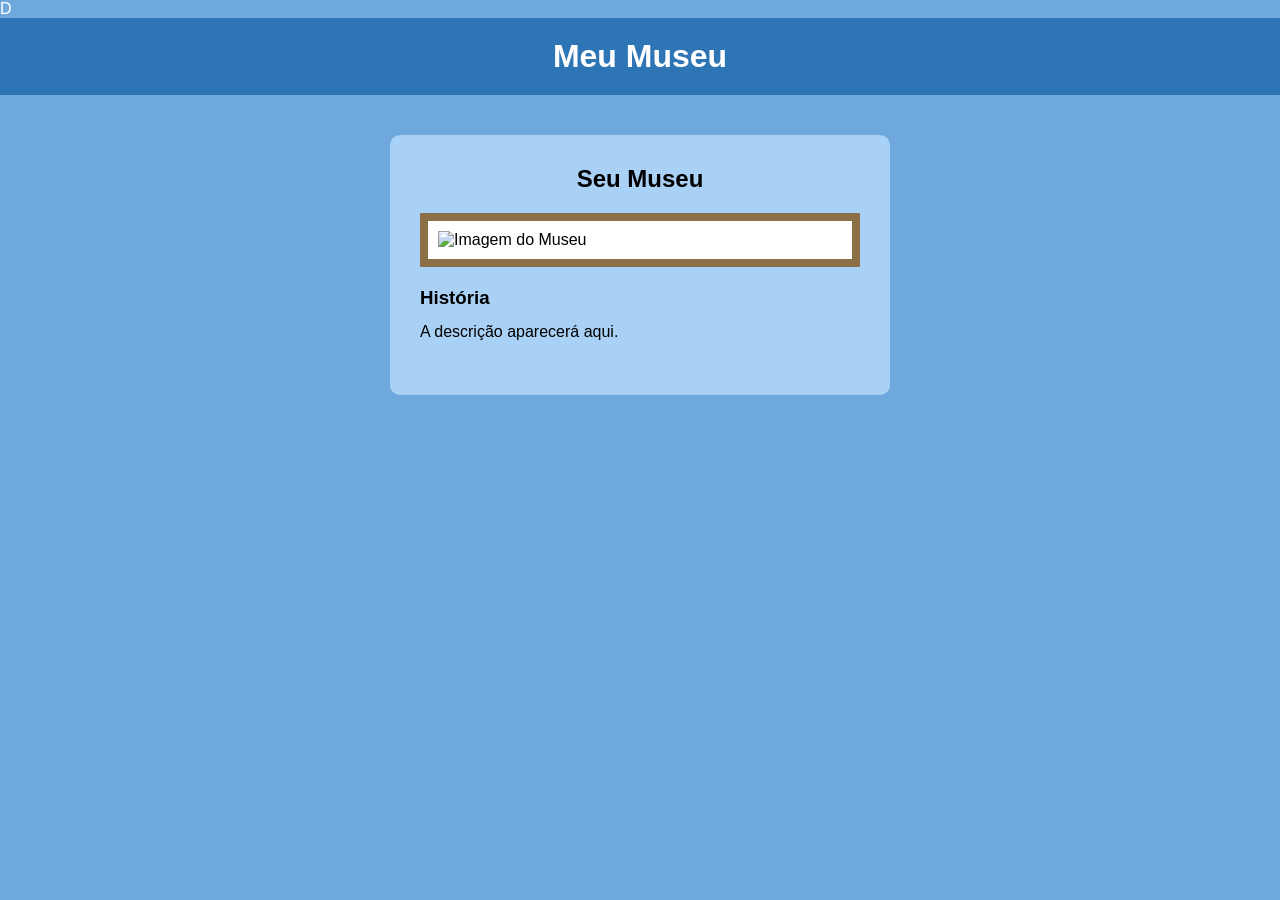
==== site/pages/meu-museu.html @ dc1fe70a "Add files via upload" ====
<!DOCTYPE html>
<html lang="pt-BR">

<head>


  <meta charset="UTF-8">
  <meta name="viewport" content="width=device-width, initial-scale=1.0">

  <title>Meu Museu</title>


  <link rel="stylesheet" href="../css/style.css">

</head>D

<body>


<header>

  <h1>Meu Museu</h1>

</header>


<main class="container">


  <section class="card">


    <h2 id="tituloMuseu">

      Seu Museu

    </h2>


    <div class="moldura">

      <img
              id="imagemMuseu"
              src=""
              alt="Imagem do Museu">

    </div>


    <section class="historia">

      <h3>História</h3>

      <p id="descricaoMuseu">

        A descrição aparecerá aqui.

      </p>

    </section>

  </section>

</main>


<script src="../js/script.js"></script>

</body>

</html>
---- site/css/style.css ----
/* ================
   RESET
======== */

*{
    margin: 0;
    padding: 0;
    box-sizing: border-box;
}

/* ===============
   BODY
========== */

body{

    font-family: Arial, sans-serif;

    background: #6FA8DC;

    color: #ffffff;

}

/* ============
   CABEÇALHO
=============== */

header{

    background: #2E75B6;

    text-align: center;

    padding: 20px;

}

header h1{

    font-size: 32px;

}

/* ================
   CONTAINER
===== ======== */

.container{
    display: flex;
    flex-direction: column;
    align-items: center;
    margin: 40px auto;
}
/* ===========
   CARD
=============== */

.card{
    background: #A9D0F5;
    width: 500px;
    padding: 30px;
    border-radius: 10px;
    color: black;
}

/* ===============
   TÍTULOS
========== */

.card h1,
.card h2{

    text-align: center;

    margin-bottom: 15px;

}

.card p{

    text-align: center;

    margin-bottom: 20px;

}

/* ===============
   FORMULÁRIOS
================== */

label{

    display: block;

    margin-top: 15px;

    margin-bottom: 5px;

    font-weight: bold;

}

input{

    width: 100%;

    padding: 10px;

    margin-bottom: 15px;

    border-radius: 5px;

    border: 1px solid gray;

}

textarea{

    width: 100%;

    height: 140px;

    padding: 10px;

    resize: none;

    border-radius: 5px;

    border: 1px solid gray;

    margin-bottom: 20px;

}

/* ==============
   BOTÕES
=============== */

button{

    width: 100%;

    padding: 12px;

    border: none;

    border-radius: 5px;

    cursor: pointer;

    font-size: 16px;

}

.btn{

    background: #2E75B6;

    color: white;

}

.btn:hover{

    background: #1F5E96;

}

.btn-secundario{

    background: #5B9BD5;

    color: white;

    margin-top: 10px;

}

.btn-secundario:hover{

    background: #3E82C3;

}
/* ===============
   MOLDURA DA IMAGEM
============== */

.moldura{

    width: 100%;

    border: 8px solid #8B6F47;

    background: white;

    padding: 10px;

    margin: 20px 0;

    overflow: hidden;

}

.moldura img{

    width: 100%;

    max-height: 350px;

    object-fit: contain;

    display: block;

}

/* ===================
   HISTÓRIA
=============== */

.historia{

    margin-top: 20px;

}

.historia h3{

    margin-bottom: 10px;

}

.historia p{

    text-align: justify;

    line-height: 1.6;

    overflow-wrap: break-word;

    word-wrap: break-word;

    white-space: normal;

}
/* =========
   LISTA DE MUSEUS
================== */

#listaMuseus{

    display: flex;

    flex-direction: column;

    gap: 20px;

    margin-top: 20px;

}

/* =================
   LINKS
=========== */

a{

    text-decoration: none;

}

/* =============
   RESPONSIVIDADE
================ */

@media(max-width:600px){

    .card{

        width: 90%;

    }

}
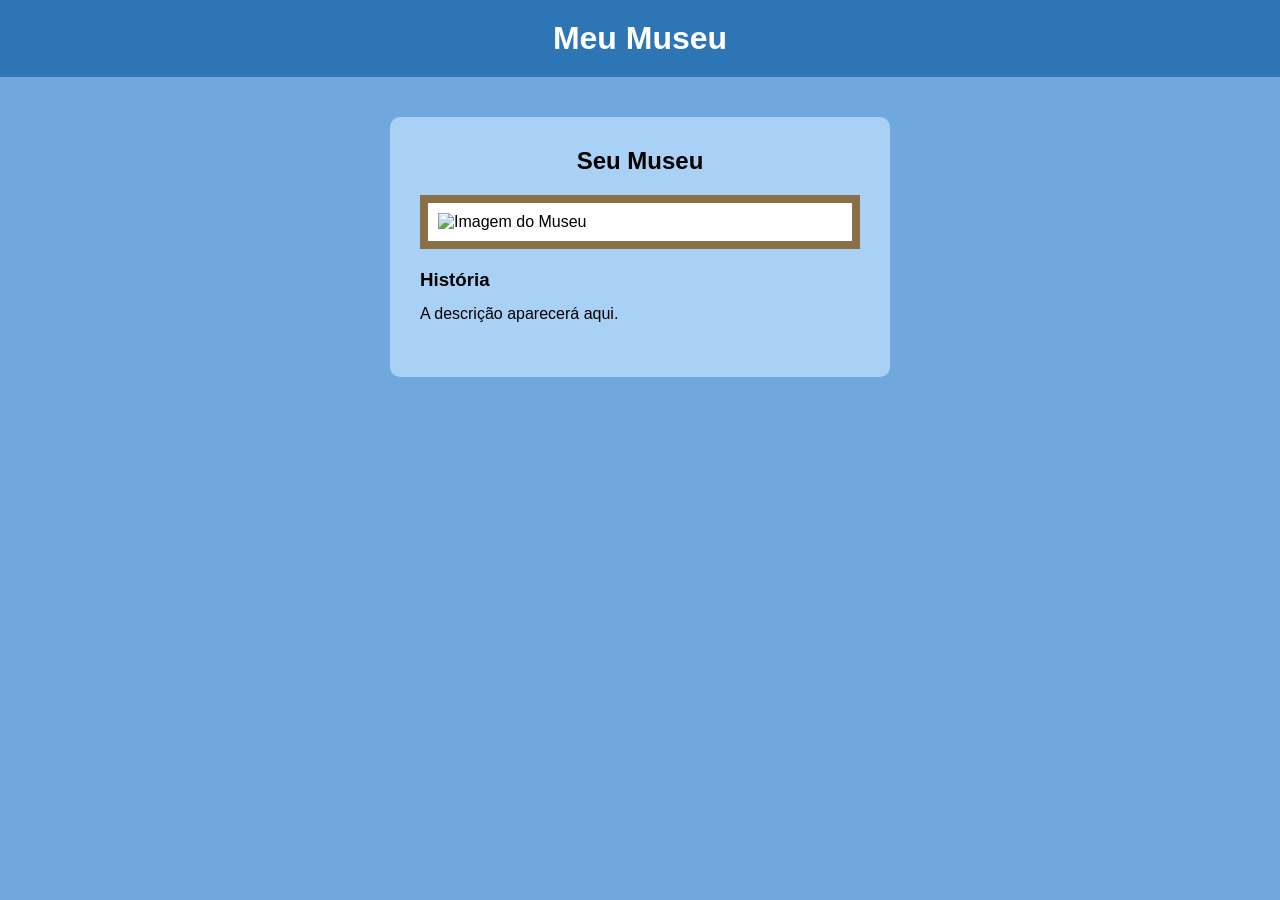
==== commit 4cfa50de: "Add files via upload" ====
--- a/site/pages/meu-museu.html
+++ b/site/pages/meu-museu.html
@@ -12,7 +12,7 @@
 
   <link rel="stylesheet" href="../css/style.css">
 
-</head>D
+</head>
 
 <body>
 
